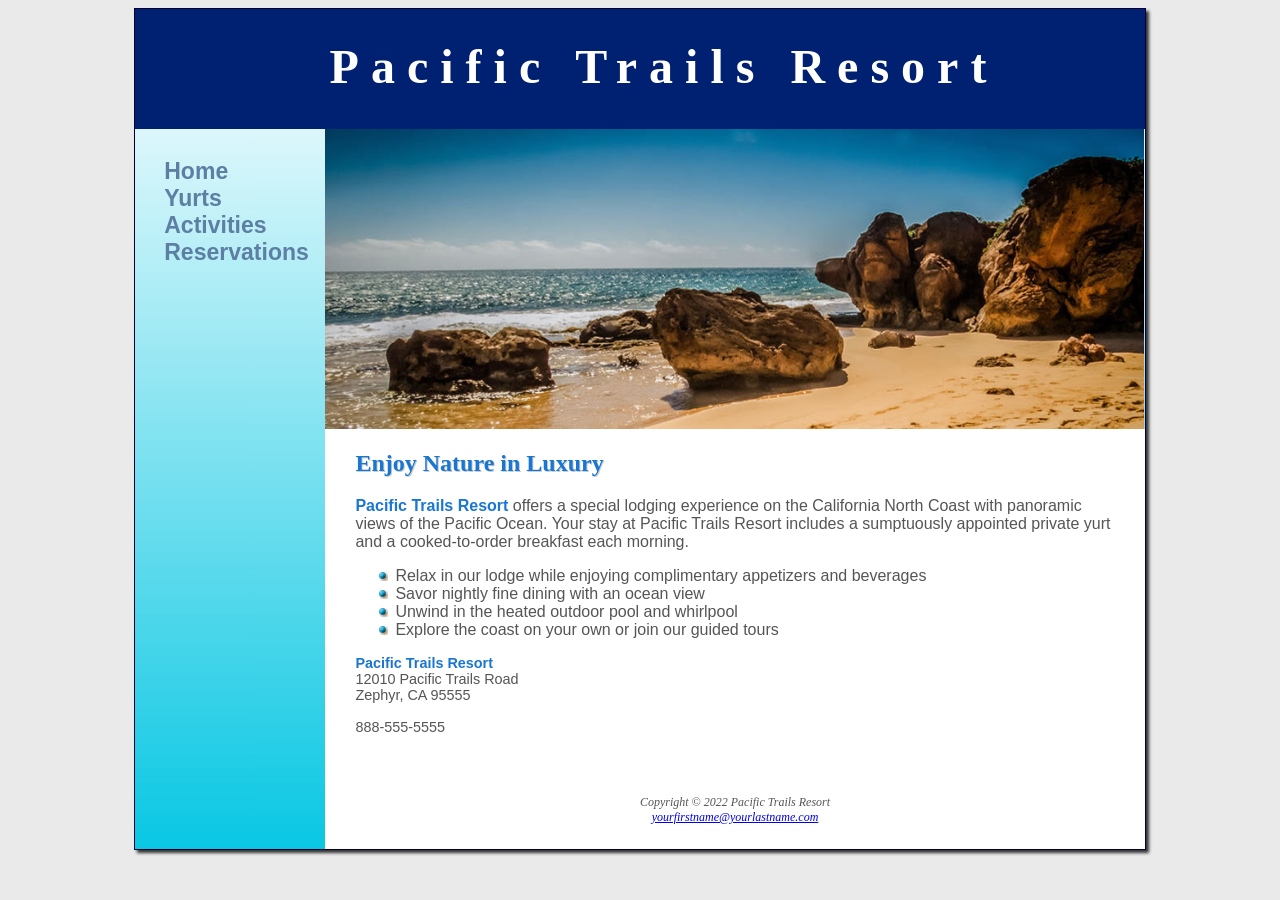
==== index.html @ 2907c3eb "adding project files" ====
<!DOCTYPE html>
<html lang="en">
<head>
<title>Pacific Trails Resort</title>
<link href="pacific.css" rel="stylesheet">
<meta charset="utf-8">
</head>
<body>
<div id="wrapper">
  <header>
    <h1><a href="index.html">Pacific Trails Resort</a></h1>
  </header>
  <nav>
    <ul>
       <li><a href="index.html">Home</a></li>
       <li><a href="yurts.html">Yurts</a></li>
       <li><a href="activities.html">Activities</a></li>
       <li><a href="reservations.html">Reservations</a></li>
    </ul>
  </nav>
  <div id="homehero">

  </div>
  <main>
  <h2>Enjoy Nature in Luxury</h2>
  <p><span class="resort">Pacific Trails Resort</span> offers a special lodging experience on the California North Coast with panoramic views of the Pacific Ocean. Your stay at Pacific Trails Resort includes a sumptuously appointed private yurt and a cooked-to-order breakfast each morning.    </p>
  <ul>
    <li>Relax in our lodge while enjoying complimentary appetizers and beverages</li>
    <li>Savor nightly fine dining with an ocean view</li>
    <li>Unwind in the heated outdoor pool and whirlpool</li>
    <li>Explore the coast on your own or join our guided tours  </li>
  </ul>
   <div id="contact">
    <span class="resort">Pacific Trails Resort</span><br>
    12010 Pacific Trails Road<br>
    Zephyr, CA 95555<br><br>
    888-555-5555<br><br>
    </div>
  </main>
  <footer>
  Copyright &copy; 2022 Pacific Trails Resort<br>
  <a href="mailto:yourfirstname@yourlastname.com">yourfirstname@yourlastname.com</a>
  </footer>
</div>
</body>
</html>
---- pacific.css ----
* { box-sizing: border-box; }
body { background-color: #EAEAEA;
       color: #555555; 
	   font-family: Arial, Helvetica, sans-serif;
}
#wrapper { width: 80%; 
           margin: auto;
		   background-color: #90C7E3;
		   background-image: linear-gradient(to bottom, #FFFFFF, #09C7E3);
		   border: 1px solid #000033;
		   min-width: 960px;
		   max-width: 2048px;
		   box-shadow: 3px 3px 3px #333333;
}  
header { background-color: #002171; 
         color: #FFFFFF; 
		 height: 120px;
		 text-align: center;
		 padding-top: 30px;
		 padding-left: 3em;
}
header a         {text-decoration: none; }
header a:link    { color: #FFFFFF; }
header a:visited { color: #FFFFFF; }
header a:hover   { color: #90C7E3; }
h1    { margin-bottom: 0; 
        margin-top: 0;
	    font-size: 3em;
		letter-spacing: 0.25em; 
        font-family: Georgia, "Times New Roman", serif; 
}
nav   { float: left;
        width: 160px;
        font-weight: bold;
        padding: 1.5em;
		font-size: 120%;
}

nav ul { list-style-type: none;
         margin: 0;
		 padding-left: 0;
		 font-size: 1.2em; 
}
nav a { text-decoration: none; }
nav a:link    { color: #5C7FA3; }
nav a:visited { color: #344873; }
nav a:hover   { color: #A52A2A; }
main  { background-color: #FFFFFF;
        margin-left: 190px;
		padding: 1px 20px 20px 30px;
        display: block;
		overflow: auto;
}
section { float: left;
          width: 33%;
		  padding-left: 2em;
		  padding-right: 2em;
}
h2    { color: #1976D2; 
        text-shadow: 1px 1px  #CCCCCC;
        font-family: Georgia, "Times New Roman", serif; 
}
h3    { color: #000033;
        font-family: Georgia, "Times New Roman", serif; 
}
main ul    { list-style-image: url(marker.gif); }
dt    { color: #002171; }

footer { margin-left: 190px;
         background-color: #FFFFFF;
		 font-size: 75%;
         font-style: italic;
		 text-align: center;
		 padding: 2em;
		 font-family: Georgia, "Times New Roman", serif;
}
.resort { color: #1976D2;
          font-weight: bold; 
}
#contact { font-size: 90%; }
#homehero { height: 300px;
            background-image: url(coast2.jpg);
			background-repeat: no-repeat;
			background-size: 100% 100%; 
			margin-left: 190px;
}
#yurthero { height: 300px;
            background-image: url(yurt.jpg);
			background-repeat: no-repeat;
			background-size: 100% 100%; 
			margin-left: 190px;
}
#trailhero { height: 300px;
            background-image: url(trail.jpg);
			background-repeat: no-repeat;
			background-size: 100% 100%; 
			margin-left: 190px;
}
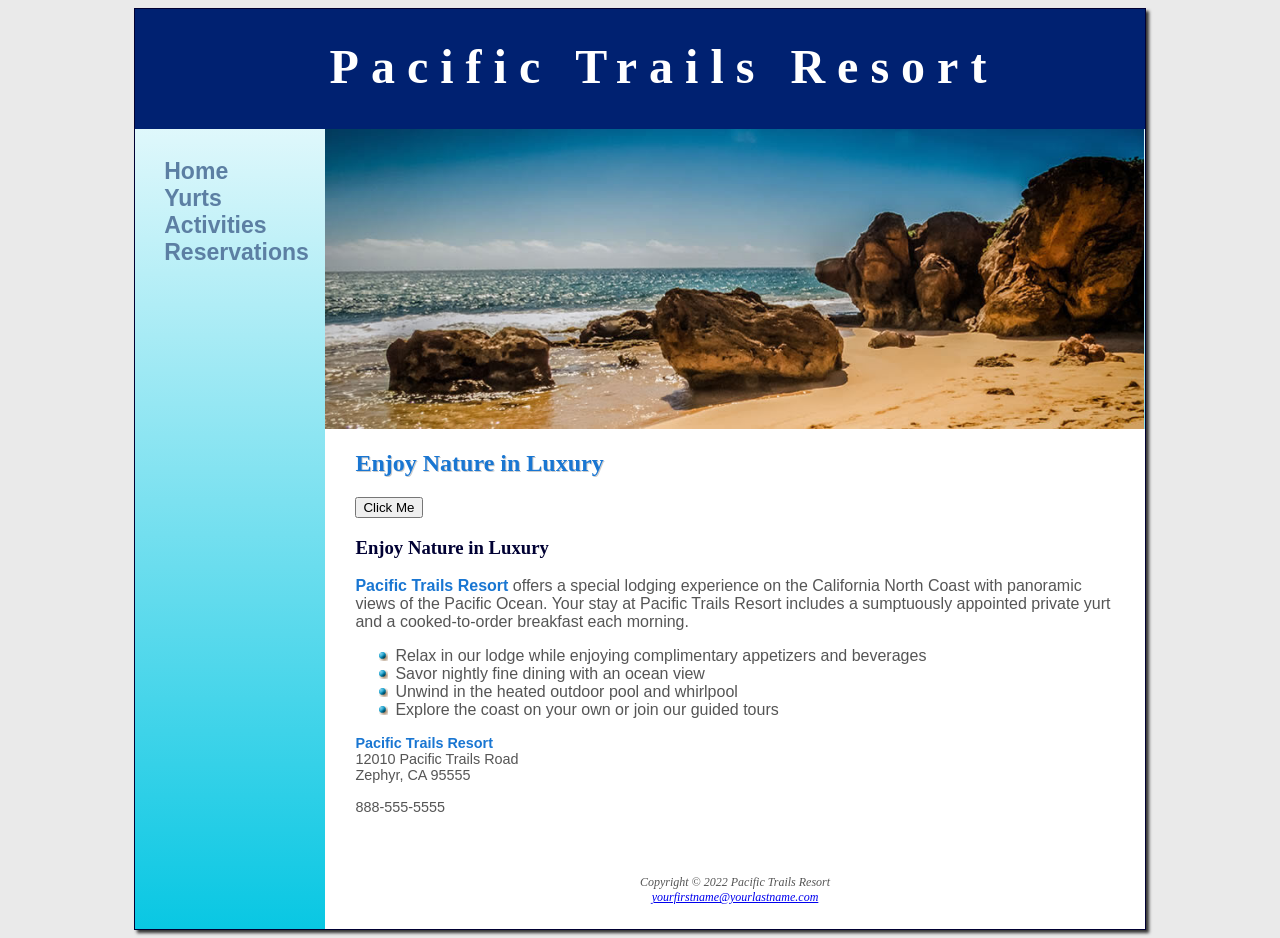
==== commit 0a64b88a: "js" ====
--- a/index.html
+++ b/index.html
@@ -22,7 +22,10 @@
 
   </div>
   <main>
-  <h2>Enjoy Nature in Luxury</h2>
+    <h2 id="welcome">Enjoy Nature in Luxury</h2>
+
+    <button onclick="changeWelcome()">Click Me</button>
+  <h3>Enjoy Nature in Luxury</h3>
   <p><span class="resort">Pacific Trails Resort</span> offers a special lodging experience on the California North Coast with panoramic views of the Pacific Ocean. Your stay at Pacific Trails Resort includes a sumptuously appointed private yurt and a cooked-to-order breakfast each morning.    </p>
   <ul>
     <li>Relax in our lodge while enjoying complimentary appetizers and beverages</li>
@@ -42,5 +45,10 @@
   <a href="mailto:yourfirstname@yourlastname.com">yourfirstname@yourlastname.com</a>
   </footer>
 </div>
+<script>
+function changeWelcome() {
+    document.getElementById("welcome").innerHTML = "Welcome to Pacific Trails!";
+}
+</script>
 </body>
 </html>
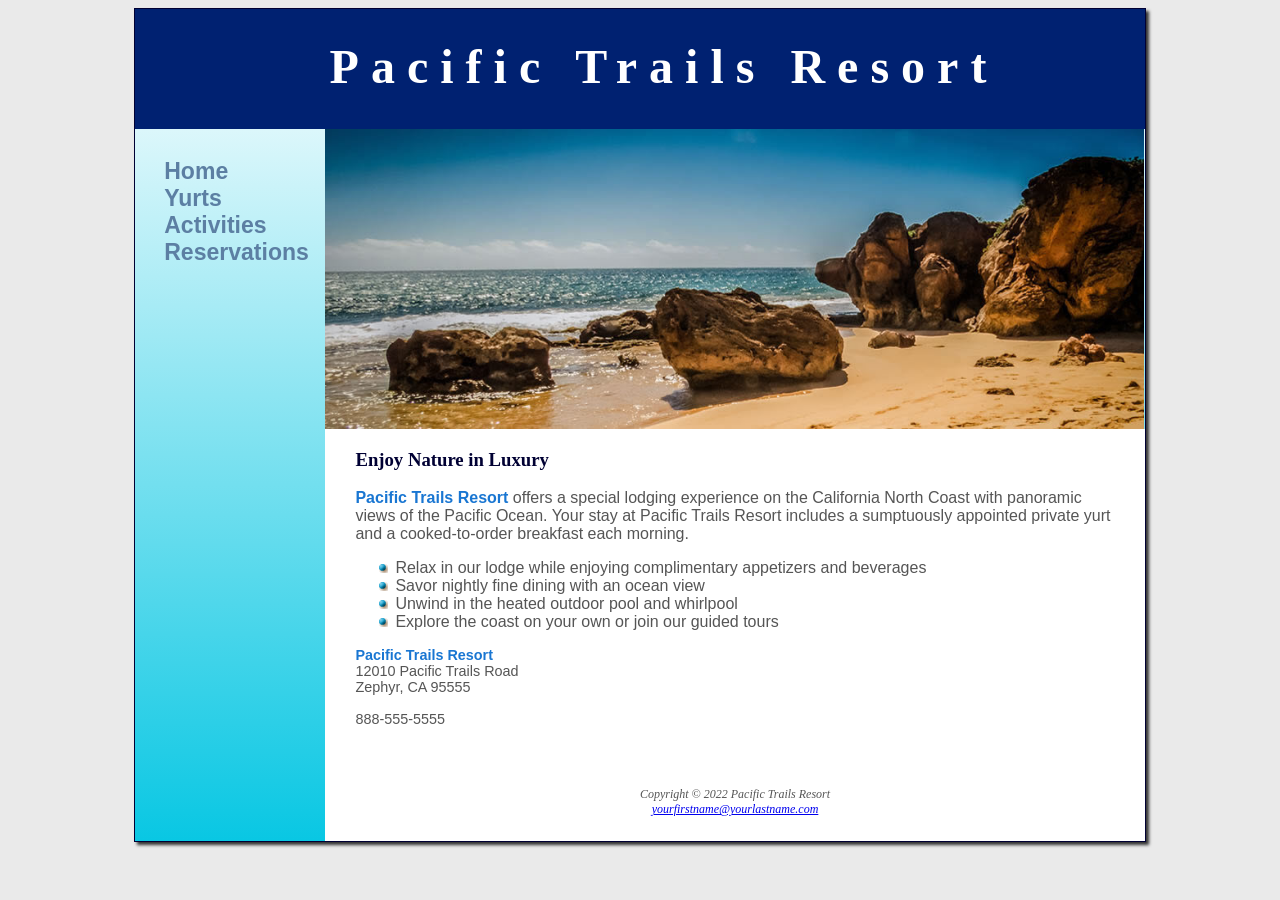
==== commit 582621bc: "comments js" ====
--- a/index.html
+++ b/index.html
@@ -22,9 +22,11 @@
 
   </div>
   <main>
+    <!-- 
     <h2 id="welcome">Enjoy Nature in Luxury</h2>
 
     <button onclick="changeWelcome()">Click Me</button>
+    -->
   <h3>Enjoy Nature in Luxury</h3>
   <p><span class="resort">Pacific Trails Resort</span> offers a special lodging experience on the California North Coast with panoramic views of the Pacific Ocean. Your stay at Pacific Trails Resort includes a sumptuously appointed private yurt and a cooked-to-order breakfast each morning.    </p>
   <ul>
@@ -45,10 +47,12 @@
   <a href="mailto:yourfirstname@yourlastname.com">yourfirstname@yourlastname.com</a>
   </footer>
 </div>
+<!--
 <script>
 function changeWelcome() {
     document.getElementById("welcome").innerHTML = "Welcome to Pacific Trails!";
 }
 </script>
+-->
 </body>
 </html>
